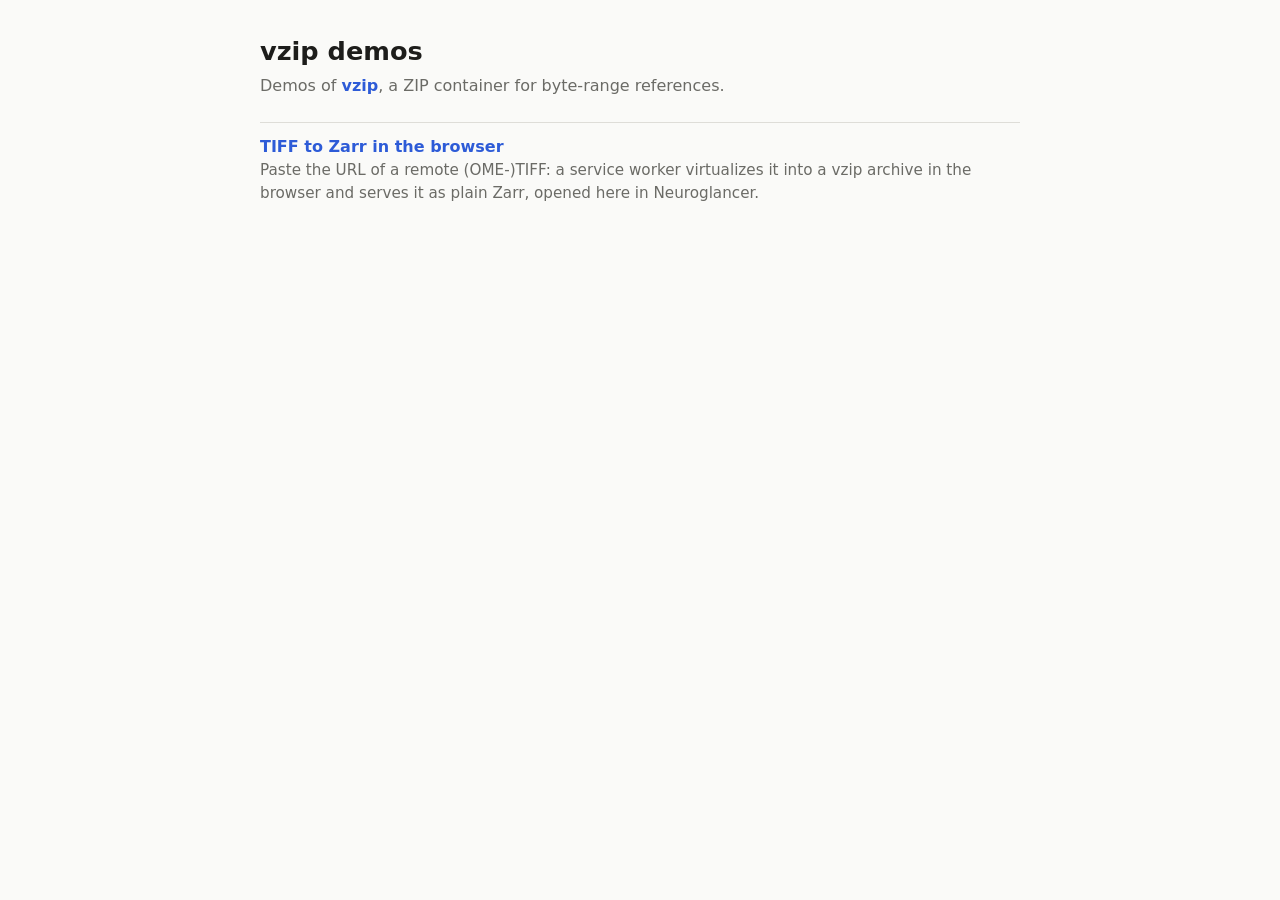
==== index.html @ 6b974e77 "chore(pages): remove the first deploy's root-level files" ====
<!doctype html>
<html lang="en">
<head>
<meta charset="utf-8">
<meta name="viewport" content="width=device-width, initial-scale=1">
<title>vzip demos</title>
<style>
  :root { --bg: #fafaf8; --fg: #1d1d1b; --muted: #6b6b66; --line: #deddd8; --accent: #2d5bd7;
    font-family: ui-sans-serif, system-ui, -apple-system, "Segoe UI", sans-serif; }
  @media (prefers-color-scheme: dark) {
    :root { --bg: #141413; --fg: #ecebe6; --muted: #9b9a94; --line: #34332f; --accent: #8aa8ff; }
  }
  body { background: var(--bg); color: var(--fg); margin: 0; line-height: 1.5; }
  main { max-width: 760px; margin: 0 auto; padding: 32px 16px 64px; }
  h1 { font-size: 1.6rem; margin: 0 0 4px; }
  p { color: var(--muted); margin: 0 0 24px; }
  ul { list-style: none; padding: 0; margin: 0; }
  li { border-top: 1px solid var(--line); padding: 12px 0; }
  a { color: var(--accent); font-weight: 600; text-decoration: none; }
  span { display: block; color: var(--muted); font-size: 0.95rem; }
</style>
</head>
<body>
<main>
  <h1>vzip demos</h1>
  <p>Demos of <a href="https://github.com/d-v-b/vzip">vzip</a>, a ZIP container for byte-range references.</p>
  <ul>
    <li><a href="tiff-to-zarr/">TIFF to Zarr in the browser</a><span>Paste the URL of a remote (OME-)TIFF: a service worker virtualizes it into a vzip archive in the browser and serves it as plain Zarr, opened here in Neuroglancer.</span></li>
  </ul>
</main>
</body>
</html>
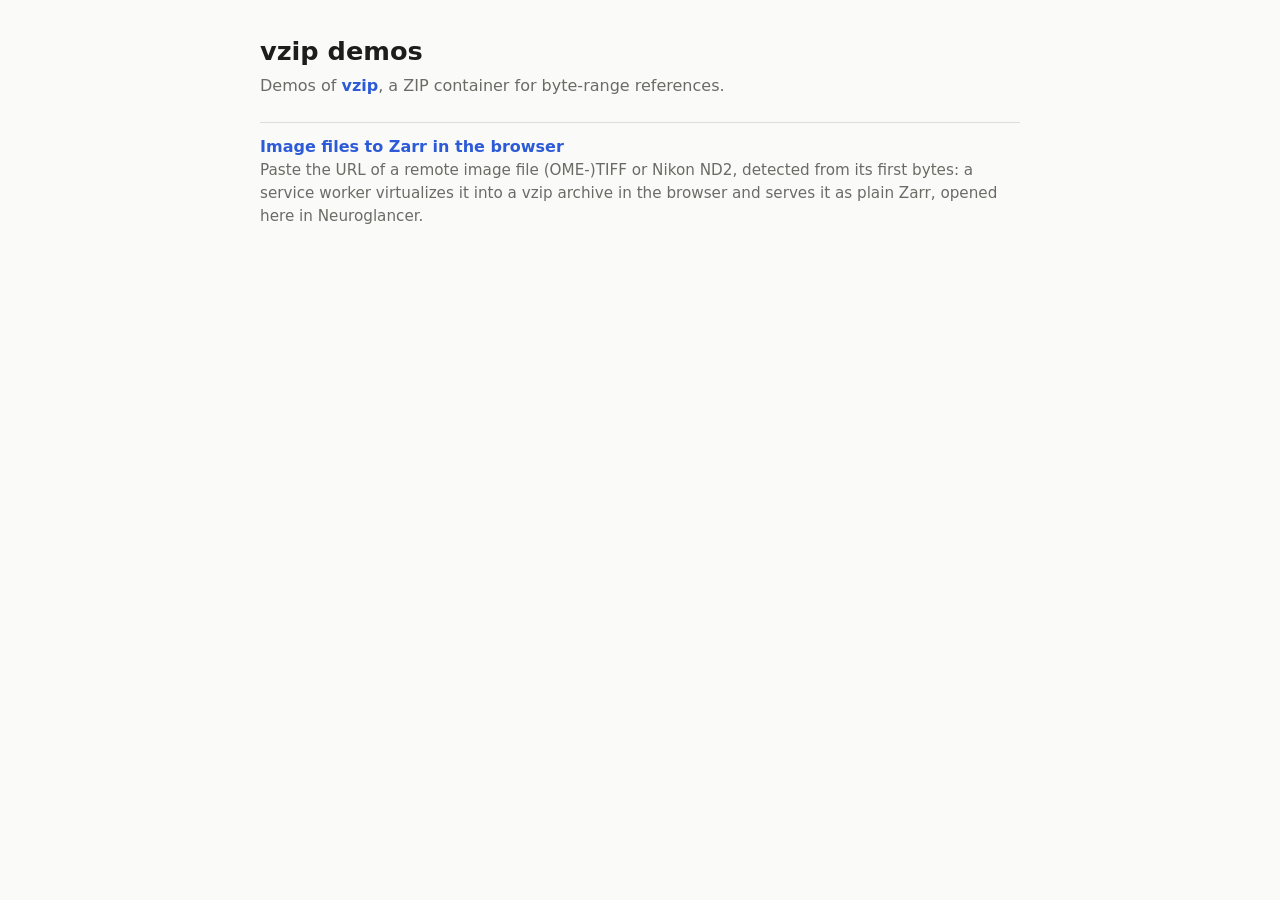
==== commit 646ca806: "chore(pages): build image-to-zarr from d-v-b/vzip@50ce8a7 and d-v-b/neuroglancer@521269b" ====
--- a/index.html
+++ b/index.html
@@ -25,7 +25,7 @@
   <h1>vzip demos</h1>
   <p>Demos of <a href="https://github.com/d-v-b/vzip">vzip</a>, a ZIP container for byte-range references.</p>
   <ul>
-    <li><a href="tiff-to-zarr/">TIFF to Zarr in the browser</a><span>Paste the URL of a remote (OME-)TIFF: a service worker virtualizes it into a vzip archive in the browser and serves it as plain Zarr, opened here in Neuroglancer.</span></li>
+    <li><a href="image-to-zarr/">Image files to Zarr in the browser</a><span>Paste the URL of a remote image file (OME-)TIFF or Nikon ND2, detected from its first bytes: a service worker virtualizes it into a vzip archive in the browser and serves it as plain Zarr, opened here in Neuroglancer.</span></li>
   </ul>
 </main>
 </body>
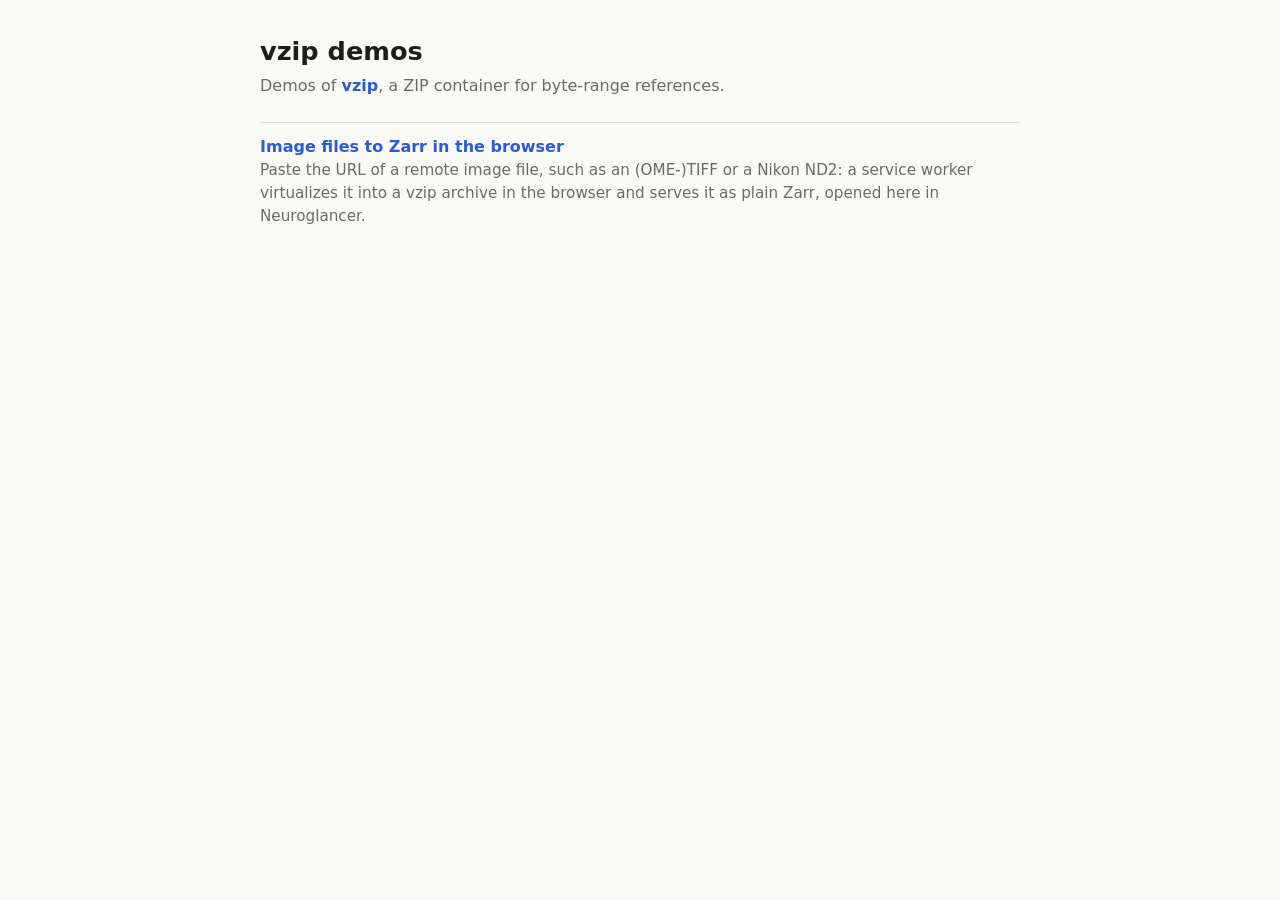
==== commit 3aef3aba: "chore(pages): build image-to-zarr from d-v-b/vzip@c036507 and d-v-b/neuroglancer@521269b" ====
--- a/index.html
+++ b/index.html
@@ -25,7 +25,7 @@
   <h1>vzip demos</h1>
   <p>Demos of <a href="https://github.com/d-v-b/vzip">vzip</a>, a ZIP container for byte-range references.</p>
   <ul>
-    <li><a href="image-to-zarr/">Image files to Zarr in the browser</a><span>Paste the URL of a remote image file (OME-)TIFF or Nikon ND2, detected from its first bytes: a service worker virtualizes it into a vzip archive in the browser and serves it as plain Zarr, opened here in Neuroglancer.</span></li>
+    <li><a href="image-to-zarr/">Image files to Zarr in the browser</a><span>Paste the URL of a remote image file, such as an (OME-)TIFF or a Nikon ND2: a service worker virtualizes it into a vzip archive in the browser and serves it as plain Zarr, opened here in Neuroglancer.</span></li>
   </ul>
 </main>
 </body>
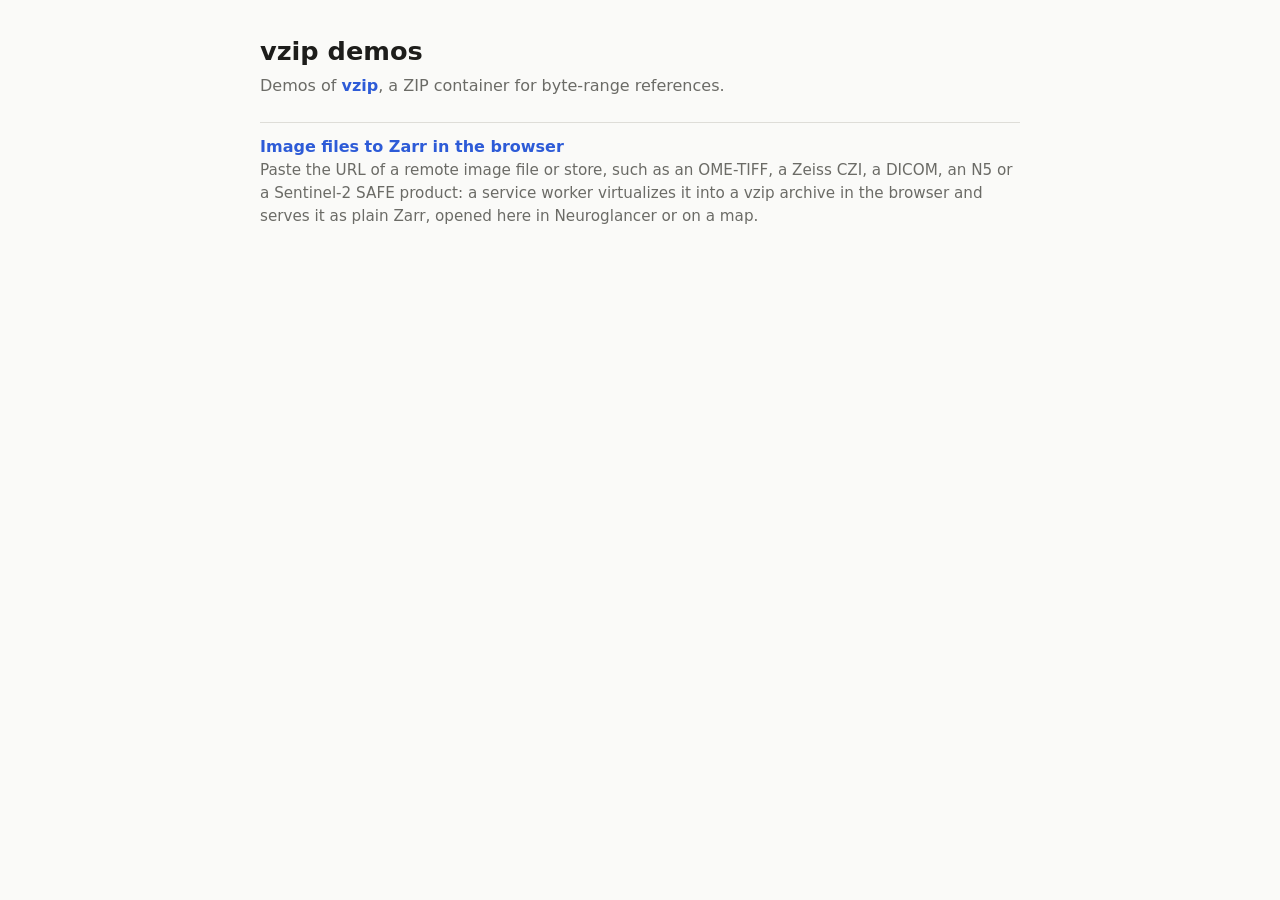
==== commit 0a20292f: "chore(pages): build image-to-zarr from d-v-b/vzip@d742d6f and d-v-b/neuroglancer@2e3c799" ====
--- a/index.html
+++ b/index.html
@@ -25,7 +25,7 @@
   <h1>vzip demos</h1>
   <p>Demos of <a href="https://github.com/d-v-b/vzip">vzip</a>, a ZIP container for byte-range references.</p>
   <ul>
-    <li><a href="image-to-zarr/">Image files to Zarr in the browser</a><span>Paste the URL of a remote image file, such as an (OME-)TIFF or a Nikon ND2: a service worker virtualizes it into a vzip archive in the browser and serves it as plain Zarr, opened here in Neuroglancer.</span></li>
+    <li><a href="image-to-zarr/">Image files to Zarr in the browser</a><span>Paste the URL of a remote image file or store, such as an OME-TIFF, a Zeiss CZI, a DICOM, an N5 or a Sentinel-2 SAFE product: a service worker virtualizes it into a vzip archive in the browser and serves it as plain Zarr, opened here in Neuroglancer or on a map.</span></li>
   </ul>
 </main>
 </body>
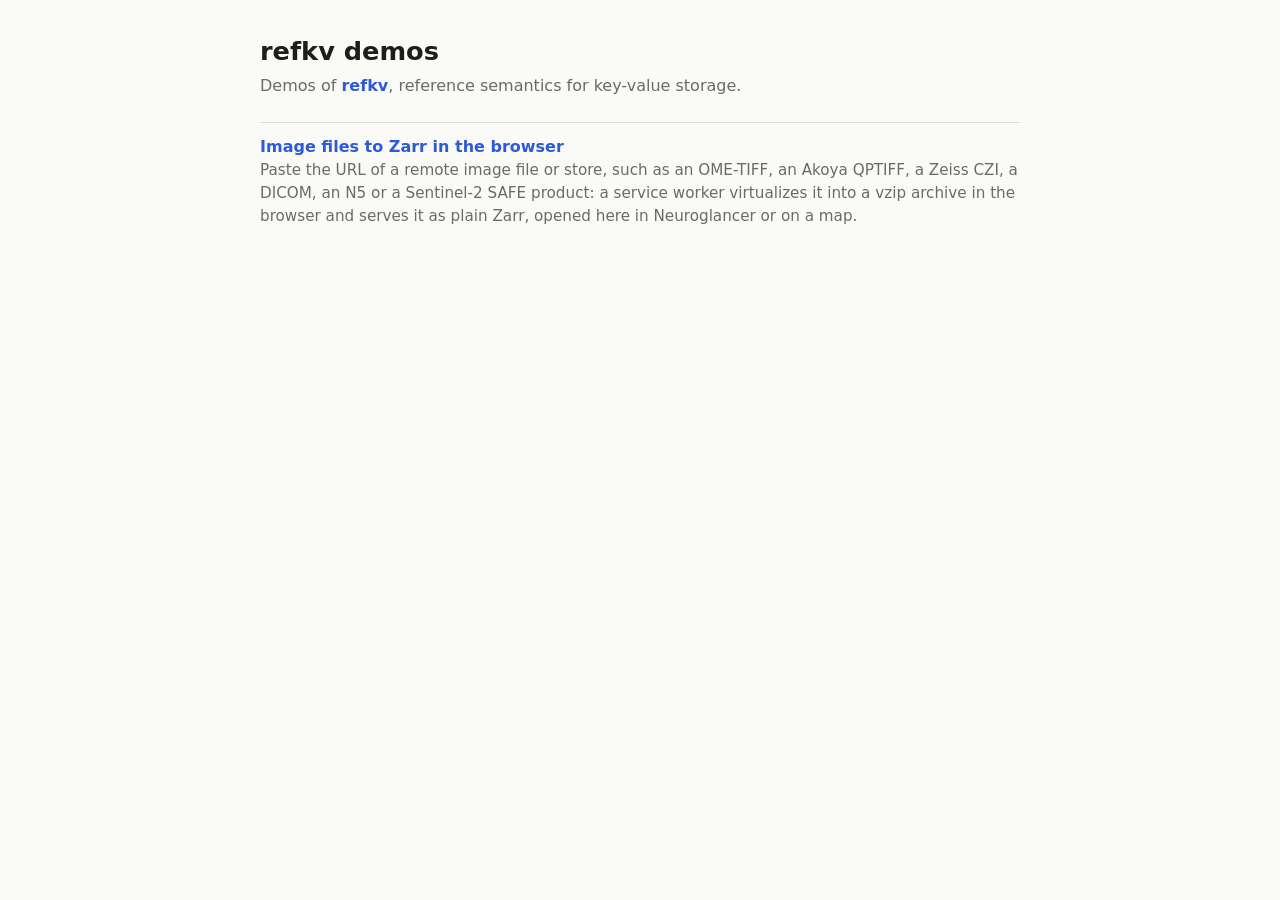
==== commit a388a559: "chore(pages): build image-to-zarr from d-v-b/refkv@ab7a1d49 and d-v-b/neuroglancer@e05ef04" ====
--- a/index.html
+++ b/index.html
@@ -3,7 +3,7 @@
 <head>
 <meta charset="utf-8">
 <meta name="viewport" content="width=device-width, initial-scale=1">
-<title>vzip demos</title>
+<title>refkv demos</title>
 <style>
   :root { --bg: #fafaf8; --fg: #1d1d1b; --muted: #6b6b66; --line: #deddd8; --accent: #2d5bd7;
     font-family: ui-sans-serif, system-ui, -apple-system, "Segoe UI", sans-serif; }
@@ -22,10 +22,10 @@
 </head>
 <body>
 <main>
-  <h1>vzip demos</h1>
-  <p>Demos of <a href="https://github.com/d-v-b/vzip">vzip</a>, a ZIP container for byte-range references.</p>
+  <h1>refkv demos</h1>
+  <p>Demos of <a href="https://github.com/d-v-b/refkv">refkv</a>, reference semantics for key-value storage.</p>
   <ul>
-    <li><a href="image-to-zarr/">Image files to Zarr in the browser</a><span>Paste the URL of a remote image file or store, such as an OME-TIFF, a Zeiss CZI, a DICOM, an N5 or a Sentinel-2 SAFE product: a service worker virtualizes it into a vzip archive in the browser and serves it as plain Zarr, opened here in Neuroglancer or on a map.</span></li>
+    <li><a href="image-to-zarr/">Image files to Zarr in the browser</a><span>Paste the URL of a remote image file or store, such as an OME-TIFF, an Akoya QPTIFF, a Zeiss CZI, a DICOM, an N5 or a Sentinel-2 SAFE product: a service worker virtualizes it into a vzip archive in the browser and serves it as plain Zarr, opened here in Neuroglancer or on a map.</span></li>
   </ul>
 </main>
 </body>
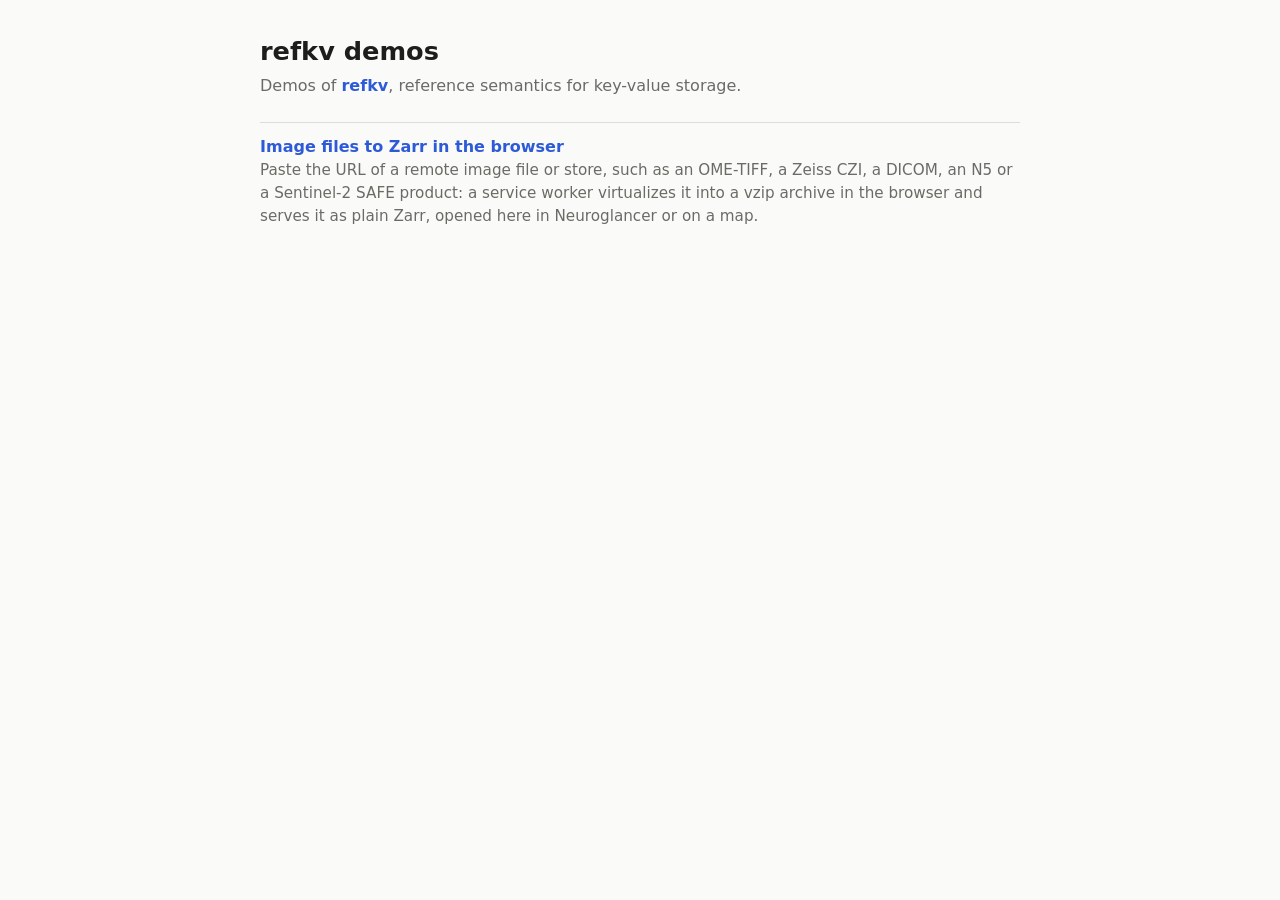
==== commit 642f5919: "chore(pages): build image-to-zarr from d-v-b/refkv@463c3162 and d-v-b/neuroglancer@e95f27d" ====
--- a/index.html
+++ b/index.html
@@ -25,7 +25,7 @@
   <h1>refkv demos</h1>
   <p>Demos of <a href="https://github.com/d-v-b/refkv">refkv</a>, reference semantics for key-value storage.</p>
   <ul>
-    <li><a href="image-to-zarr/">Image files to Zarr in the browser</a><span>Paste the URL of a remote image file or store, such as an OME-TIFF, an Akoya QPTIFF, a Zeiss CZI, a DICOM, an N5 or a Sentinel-2 SAFE product: a service worker virtualizes it into a vzip archive in the browser and serves it as plain Zarr, opened here in Neuroglancer or on a map.</span></li>
+    <li><a href="image-to-zarr/">Image files to Zarr in the browser</a><span>Paste the URL of a remote image file or store, such as an OME-TIFF, a Zeiss CZI, a DICOM, an N5 or a Sentinel-2 SAFE product: a service worker virtualizes it into a vzip archive in the browser and serves it as plain Zarr, opened here in Neuroglancer or on a map.</span></li>
   </ul>
 </main>
 </body>
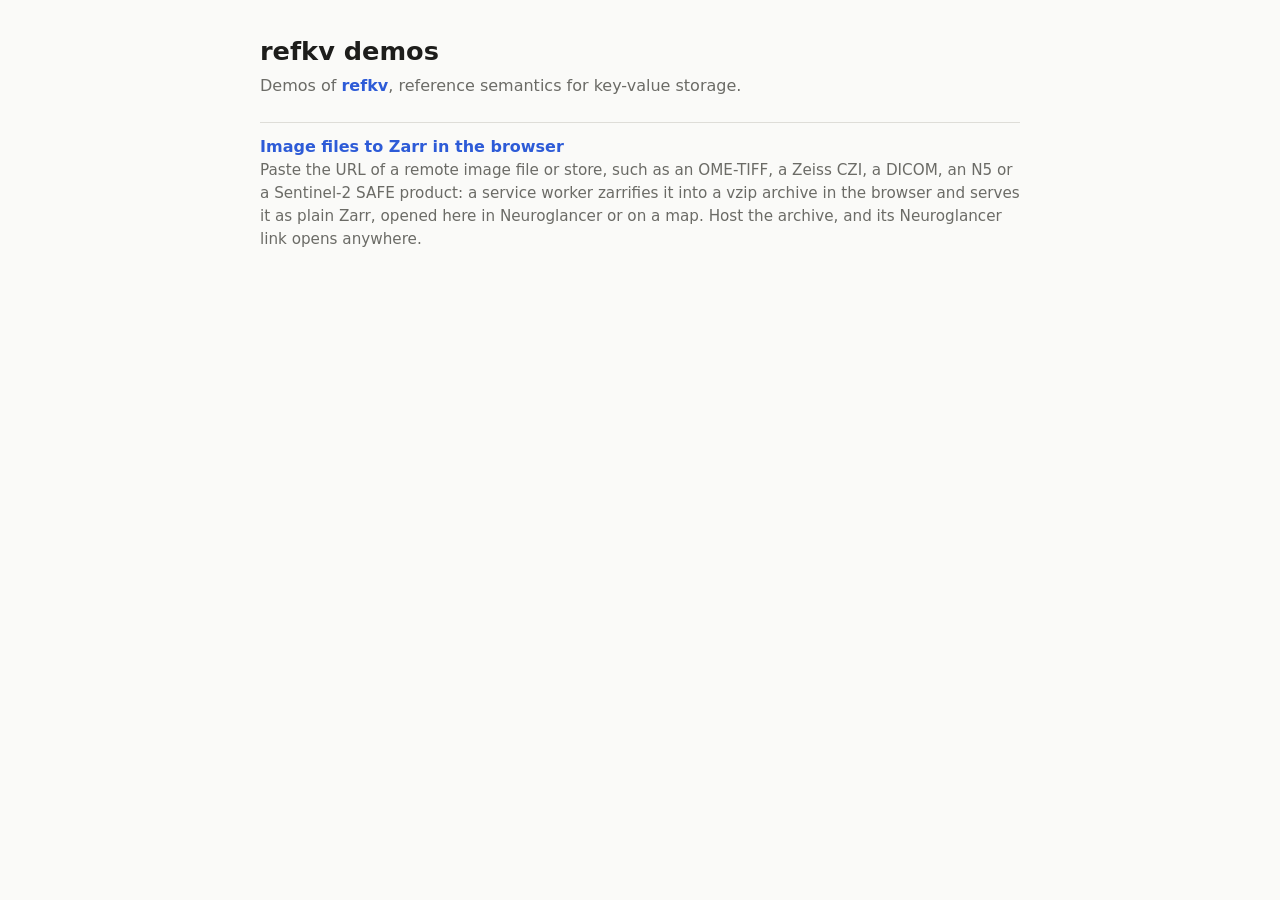
==== commit 5561b51d: "chore(pages): build image-to-zarr from d-v-b/refkv@6096eb66 and d-v-b/neuroglancer@31e94f58" ====
--- a/index.html
+++ b/index.html
@@ -25,7 +25,7 @@
   <h1>refkv demos</h1>
   <p>Demos of <a href="https://github.com/d-v-b/refkv">refkv</a>, reference semantics for key-value storage.</p>
   <ul>
-    <li><a href="image-to-zarr/">Image files to Zarr in the browser</a><span>Paste the URL of a remote image file or store, such as an OME-TIFF, a Zeiss CZI, a DICOM, an N5 or a Sentinel-2 SAFE product: a service worker virtualizes it into a vzip archive in the browser and serves it as plain Zarr, opened here in Neuroglancer or on a map.</span></li>
+    <li><a href="image-to-zarr/">Image files to Zarr in the browser</a><span>Paste the URL of a remote image file or store, such as an OME-TIFF, a Zeiss CZI, a DICOM, an N5 or a Sentinel-2 SAFE product: a service worker zarrifies it into a vzip archive in the browser and serves it as plain Zarr, opened here in Neuroglancer or on a map. Host the archive, and its Neuroglancer link opens anywhere.</span></li>
   </ul>
 </main>
 </body>
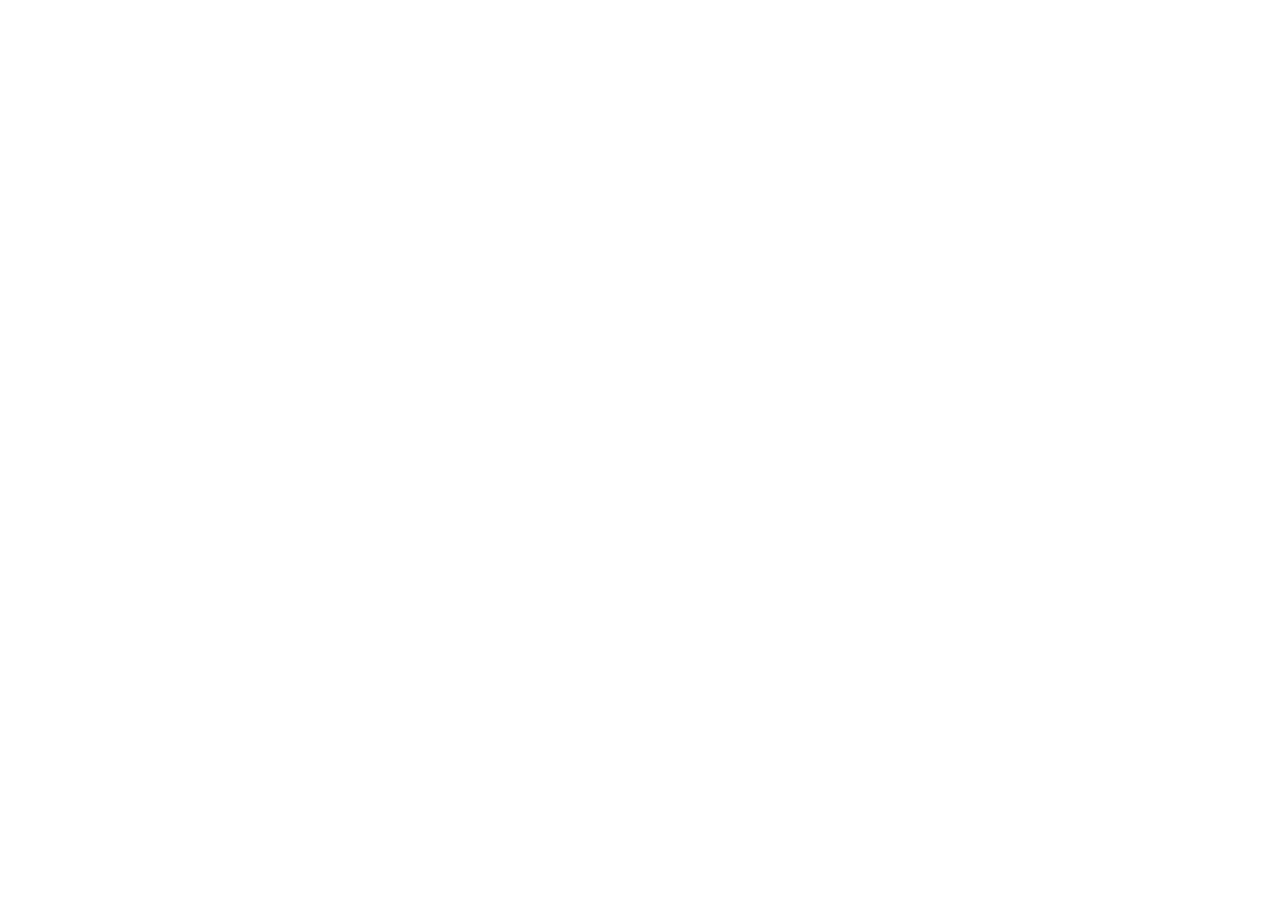
==== commit 006078d8: "chore(pages): redirect to refkv-demo, from d-v-b/refkv@fb2e0991" ====
--- a/index.html
+++ b/index.html
@@ -3,30 +3,17 @@
 <head>
 <meta charset="utf-8">
 <meta name="viewport" content="width=device-width, initial-scale=1">
-<title>refkv demos</title>
-<style>
-  :root { --bg: #fafaf8; --fg: #1d1d1b; --muted: #6b6b66; --line: #deddd8; --accent: #2d5bd7;
-    font-family: ui-sans-serif, system-ui, -apple-system, "Segoe UI", sans-serif; }
-  @media (prefers-color-scheme: dark) {
-    :root { --bg: #141413; --fg: #ecebe6; --muted: #9b9a94; --line: #34332f; --accent: #8aa8ff; }
-  }
-  body { background: var(--bg); color: var(--fg); margin: 0; line-height: 1.5; }
-  main { max-width: 760px; margin: 0 auto; padding: 32px 16px 64px; }
-  h1 { font-size: 1.6rem; margin: 0 0 4px; }
-  p { color: var(--muted); margin: 0 0 24px; }
-  ul { list-style: none; padding: 0; margin: 0; }
-  li { border-top: 1px solid var(--line); padding: 12px 0; }
-  a { color: var(--accent); font-weight: 600; text-decoration: none; }
-  span { display: block; color: var(--muted); font-size: 0.95rem; }
-</style>
+<title>refkv demos moved</title>
+<script>
+  // The demos moved from /vzip-demo/ to /refkv-demo/; tiff-to-zarr/ had
+  // become image-to-zarr/ before that. Keep the rest of the path, the query
+  // (e.g. ?url=...) and the fragment.
+  const rest = location.pathname.replace(/^\/vzip-demo\/?/, "").replace(/^tiff-to-zarr(\/|$)/, "image-to-zarr/");
+  location.replace("https://d-v-b.github.io/refkv-demo/" + rest + location.search + location.hash);
+</script>
+<noscript><meta http-equiv="refresh" content="0; url=https://d-v-b.github.io/refkv-demo/"></noscript>
 </head>
 <body>
-<main>
-  <h1>refkv demos</h1>
-  <p>Demos of <a href="https://github.com/d-v-b/refkv">refkv</a>, reference semantics for key-value storage.</p>
-  <ul>
-    <li><a href="image-to-zarr/">Image files to Zarr in the browser</a><span>Paste the URL of a remote image file or store, such as an OME-TIFF, a Zeiss CZI, a DICOM, an N5 or a Sentinel-2 SAFE product: a service worker zarrifies it into a vzip archive in the browser and serves it as plain Zarr, opened here in Neuroglancer or on a map. Host the archive, and its Neuroglancer link opens anywhere.</span></li>
-  </ul>
-</main>
+<p>The refkv demos moved to <a href="https://d-v-b.github.io/refkv-demo/">https://d-v-b.github.io/refkv-demo/</a>.</p>
 </body>
 </html>
